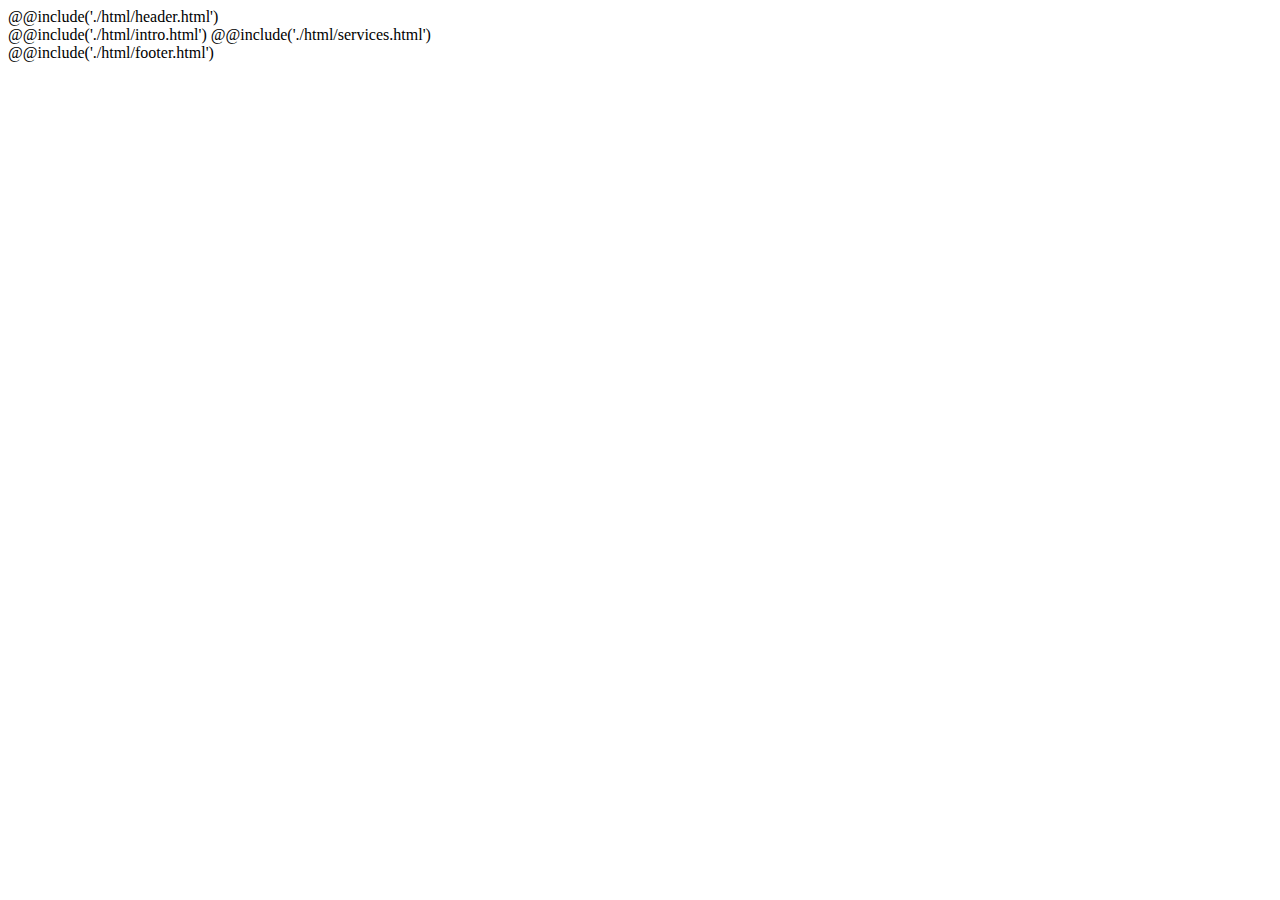
==== #src/index.html @ fb7a2793 "footer" ====
<!DOCTYPE html>
<html lang="ru">
  <head>
    <title></title>
    <meta charset="UTF-8" />
    <meta name="format-detection" content="telephone=no" />
    <link rel="stylesheet" href="css/swiper-bundle.min.css" />
    <link rel="stylesheet" href="css/style.css" />
    <link rel="shortcut icon" href="favicon.ico" />
    <meta name="viewport" content="width=device-width, initial-scale=1.0" />
  </head>
  <body onclick>
    @@include('./html/header.html')
    <main>
      @@include('./html/intro.html') @@include('./html/services.html')<!-- @@include('./html/our-houses.html')@@include('./html/price.html')
      @@include('./html/stages-of-work.html')@@include('./html/advantages.html')@@include('./html/images.html')@@include('./html/reviews.html')
      @@include('./html/block.html')@@include('./html/faq.html') -->
    </main>
    @@include('./html/footer.html')
    <script src="js/swiper-bundle.min.js"></script>
    <script src="js/script.js"></script>
  </body>
</html>
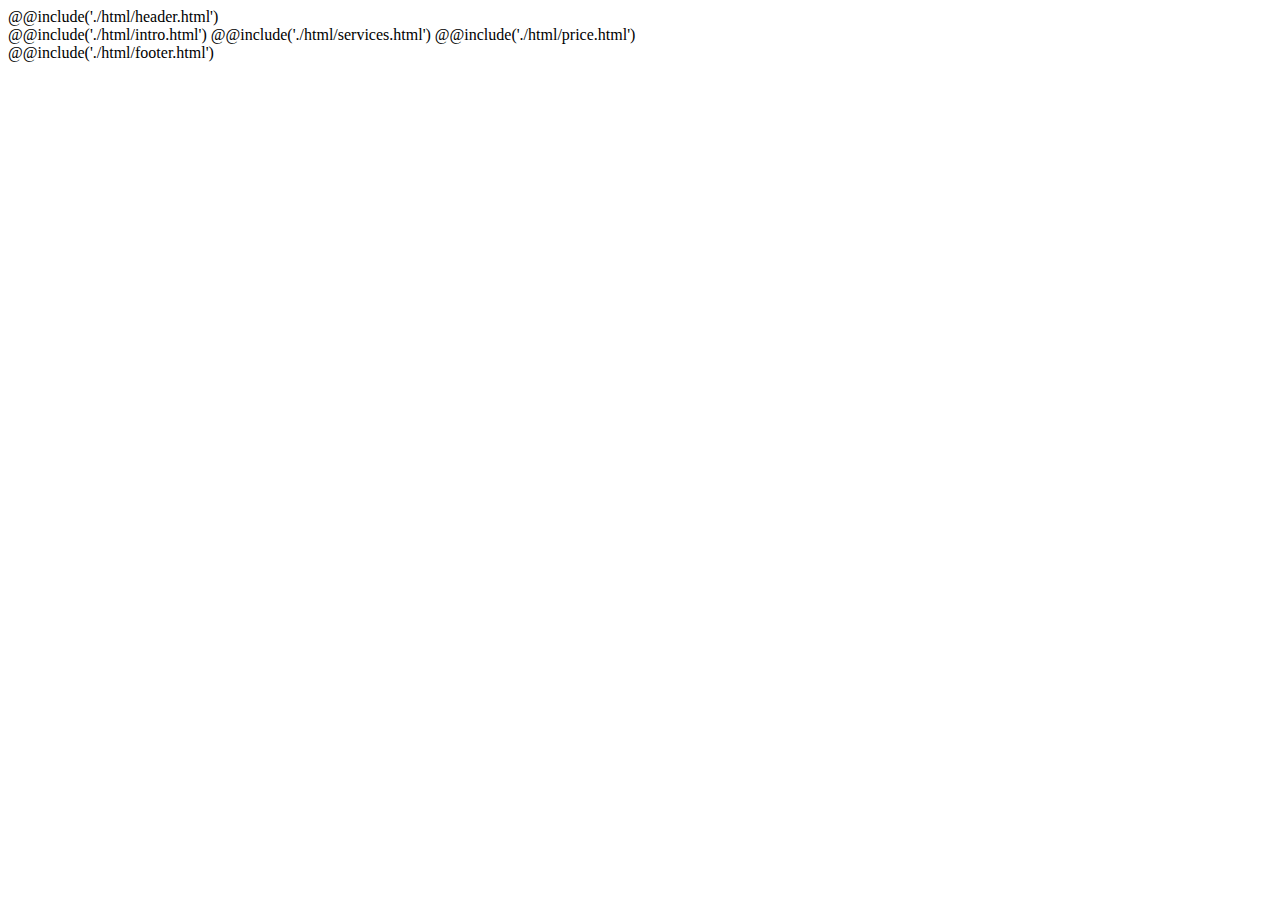
==== commit 7a17f86e: "price" ====
--- a/#src/index.html
+++ b/#src/index.html
@@ -12,8 +12,10 @@
   <body onclick>
     @@include('./html/header.html')
     <main>
-      @@include('./html/intro.html') @@include('./html/services.html')<!-- @@include('./html/our-houses.html')@@include('./html/price.html')
-      @@include('./html/stages-of-work.html')@@include('./html/advantages.html')@@include('./html/images.html')@@include('./html/reviews.html')
+      @@include('./html/intro.html') @@include('./html/services.html')
+      <!-- @@include('./html/our-houses.html') -->
+      @@include('./html/price.html')
+      <!-- @@include('./html/stages-of-work.html')@@include('./html/advantages.html')@@include('./html/images.html')@@include('./html/reviews.html')
       @@include('./html/block.html')@@include('./html/faq.html') -->
     </main>
     @@include('./html/footer.html')
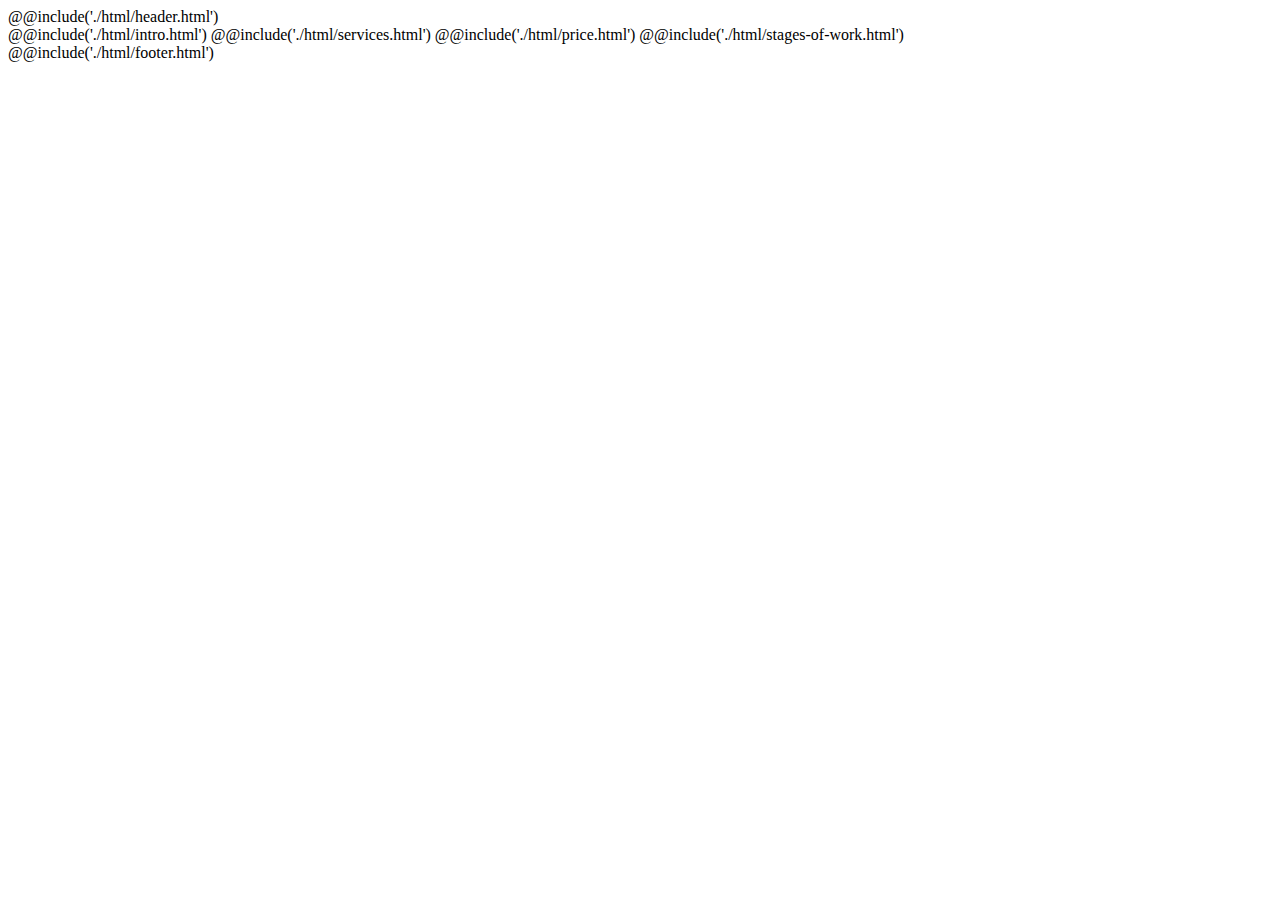
==== commit 3f72007b: "stages-of-work" ====
--- a/#src/index.html
+++ b/#src/index.html
@@ -14,8 +14,7 @@
     <main>
       @@include('./html/intro.html') @@include('./html/services.html')
       <!-- @@include('./html/our-houses.html') -->
-      @@include('./html/price.html')
-      <!-- @@include('./html/stages-of-work.html')@@include('./html/advantages.html')@@include('./html/images.html')@@include('./html/reviews.html')
+      @@include('./html/price.html') @@include('./html/stages-of-work.html')<!-- @@include('./html/advantages.html')@@include('./html/images.html')@@include('./html/reviews.html')
       @@include('./html/block.html')@@include('./html/faq.html') -->
     </main>
     @@include('./html/footer.html')
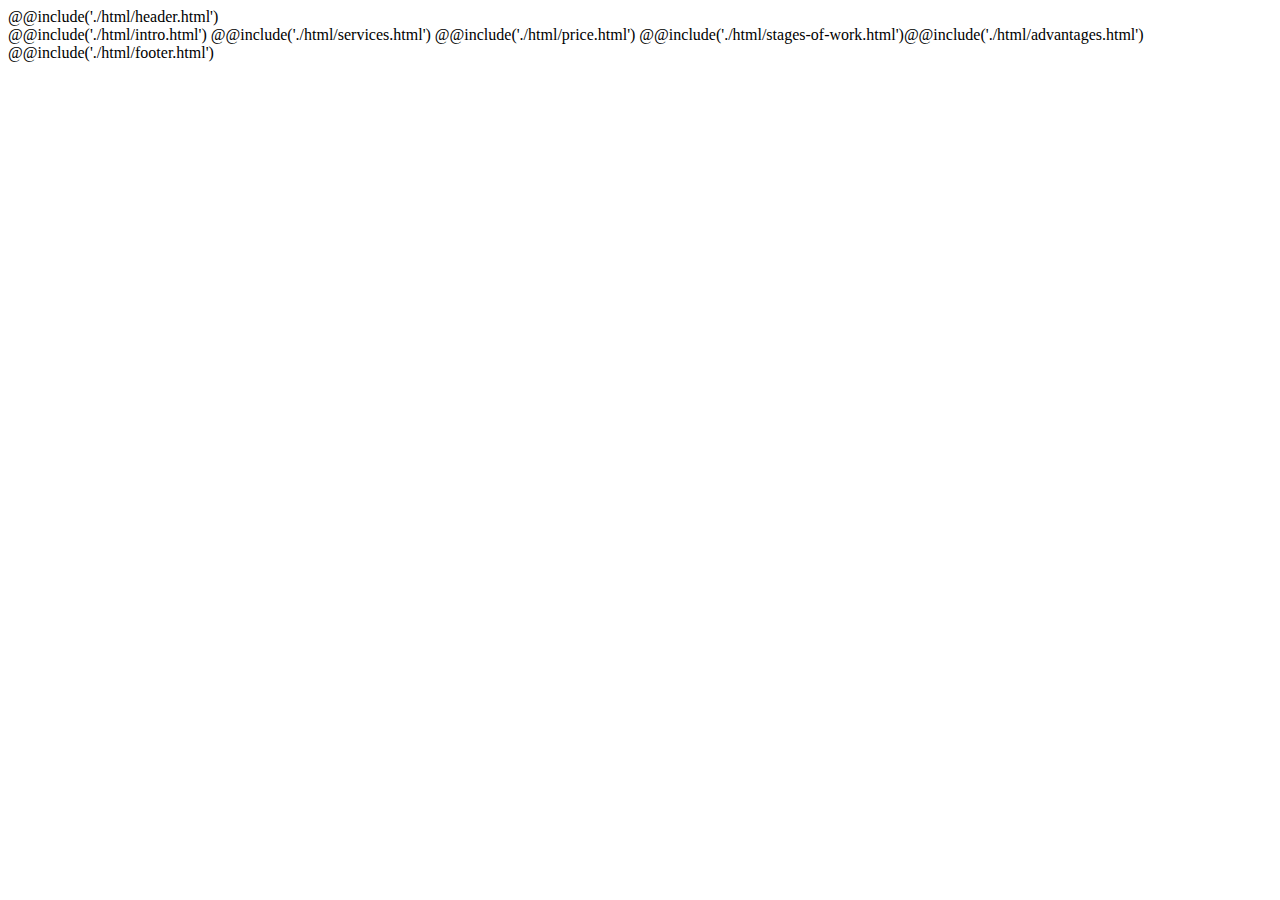
==== commit 4e7976ce: "advantages" ====
--- a/#src/index.html
+++ b/#src/index.html
@@ -14,7 +14,8 @@
     <main>
       @@include('./html/intro.html') @@include('./html/services.html')
       <!-- @@include('./html/our-houses.html') -->
-      @@include('./html/price.html') @@include('./html/stages-of-work.html')<!-- @@include('./html/advantages.html')@@include('./html/images.html')@@include('./html/reviews.html')
+      @@include('./html/price.html')
+      @@include('./html/stages-of-work.html')@@include('./html/advantages.html')<!--@@include('./html/images.html')@@include('./html/reviews.html')
       @@include('./html/block.html')@@include('./html/faq.html') -->
     </main>
     @@include('./html/footer.html')
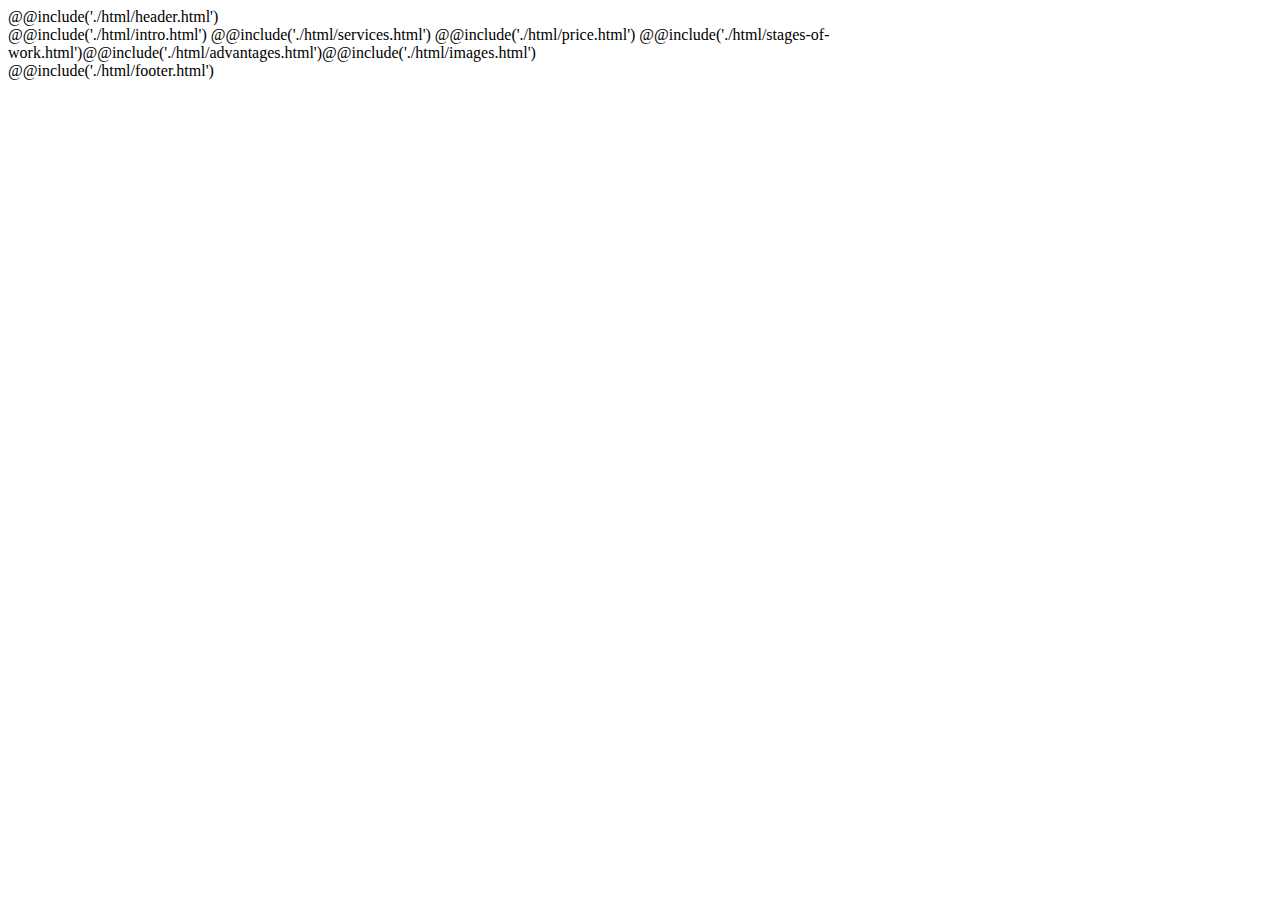
==== commit b1a63b76: "images" ====
--- a/#src/index.html
+++ b/#src/index.html
@@ -15,7 +15,7 @@
       @@include('./html/intro.html') @@include('./html/services.html')
       <!-- @@include('./html/our-houses.html') -->
       @@include('./html/price.html')
-      @@include('./html/stages-of-work.html')@@include('./html/advantages.html')<!--@@include('./html/images.html')@@include('./html/reviews.html')
+      @@include('./html/stages-of-work.html')@@include('./html/advantages.html')@@include('./html/images.html')<!--@@include('./html/reviews.html')
       @@include('./html/block.html')@@include('./html/faq.html') -->
     </main>
     @@include('./html/footer.html')
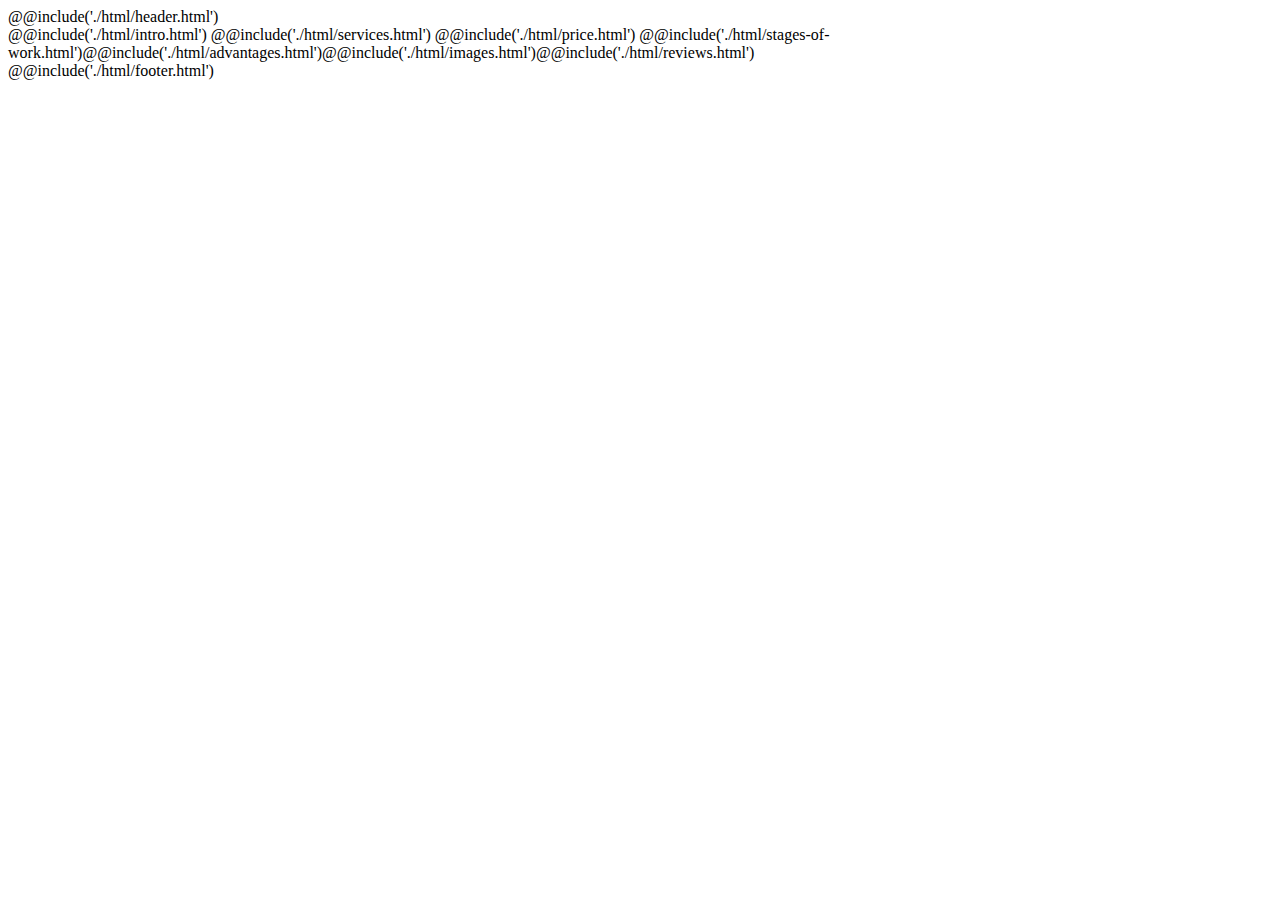
==== commit 87abce1a: "reviews" ====
--- a/#src/index.html
+++ b/#src/index.html
@@ -15,8 +15,8 @@
       @@include('./html/intro.html') @@include('./html/services.html')
       <!-- @@include('./html/our-houses.html') -->
       @@include('./html/price.html')
-      @@include('./html/stages-of-work.html')@@include('./html/advantages.html')@@include('./html/images.html')<!--@@include('./html/reviews.html')
-      @@include('./html/block.html')@@include('./html/faq.html') -->
+      @@include('./html/stages-of-work.html')@@include('./html/advantages.html')@@include('./html/images.html')@@include('./html/reviews.html')
+      <!--@@include('./html/block.html')@@include('./html/faq.html') -->
     </main>
     @@include('./html/footer.html')
     <script src="js/swiper-bundle.min.js"></script>
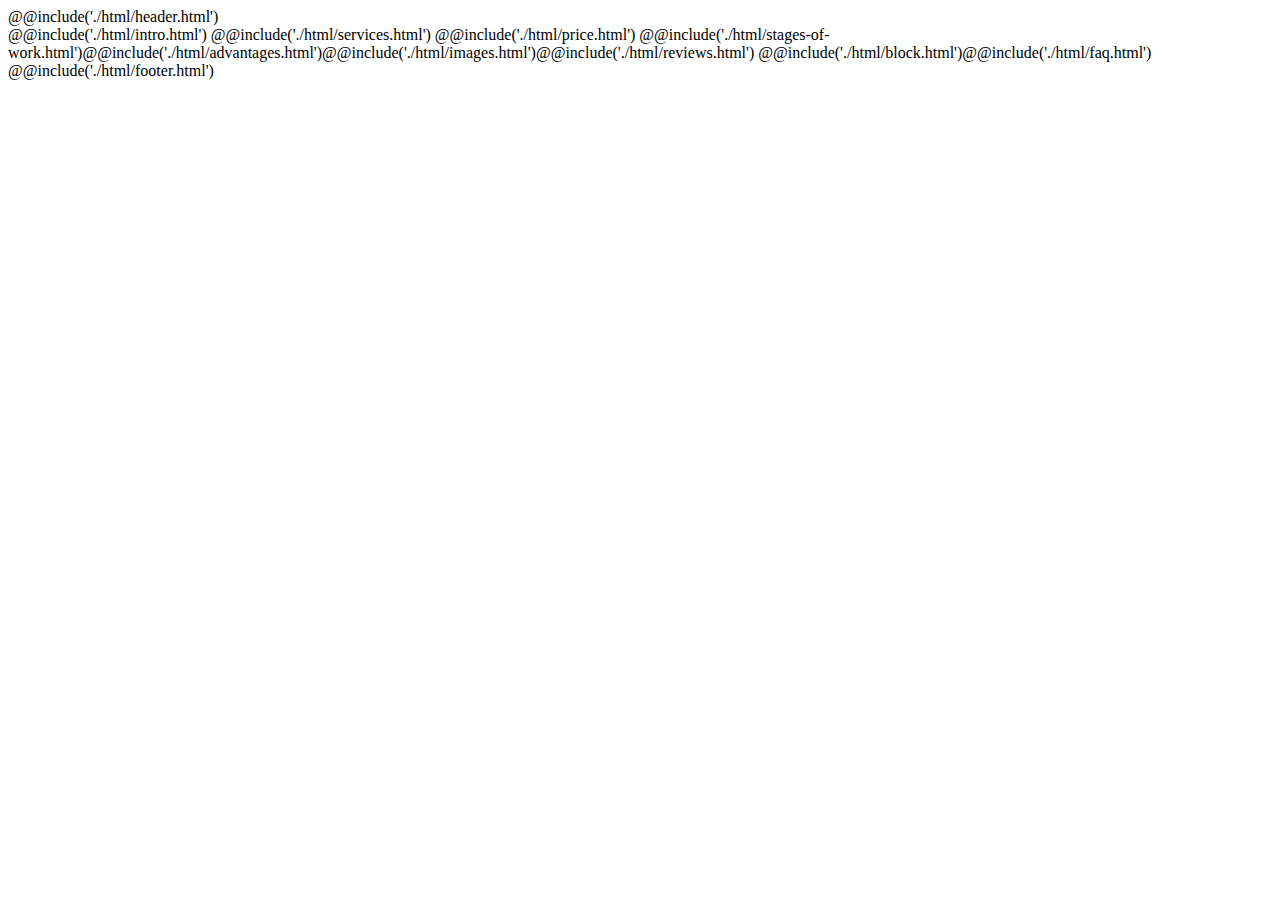
==== commit 384e9d1a: "block" ====
--- a/#src/index.html
+++ b/#src/index.html
@@ -16,7 +16,7 @@
       <!-- @@include('./html/our-houses.html') -->
       @@include('./html/price.html')
       @@include('./html/stages-of-work.html')@@include('./html/advantages.html')@@include('./html/images.html')@@include('./html/reviews.html')
-      <!--@@include('./html/block.html')@@include('./html/faq.html') -->
+      @@include('./html/block.html')@@include('./html/faq.html')
     </main>
     @@include('./html/footer.html')
     <script src="js/swiper-bundle.min.js"></script>
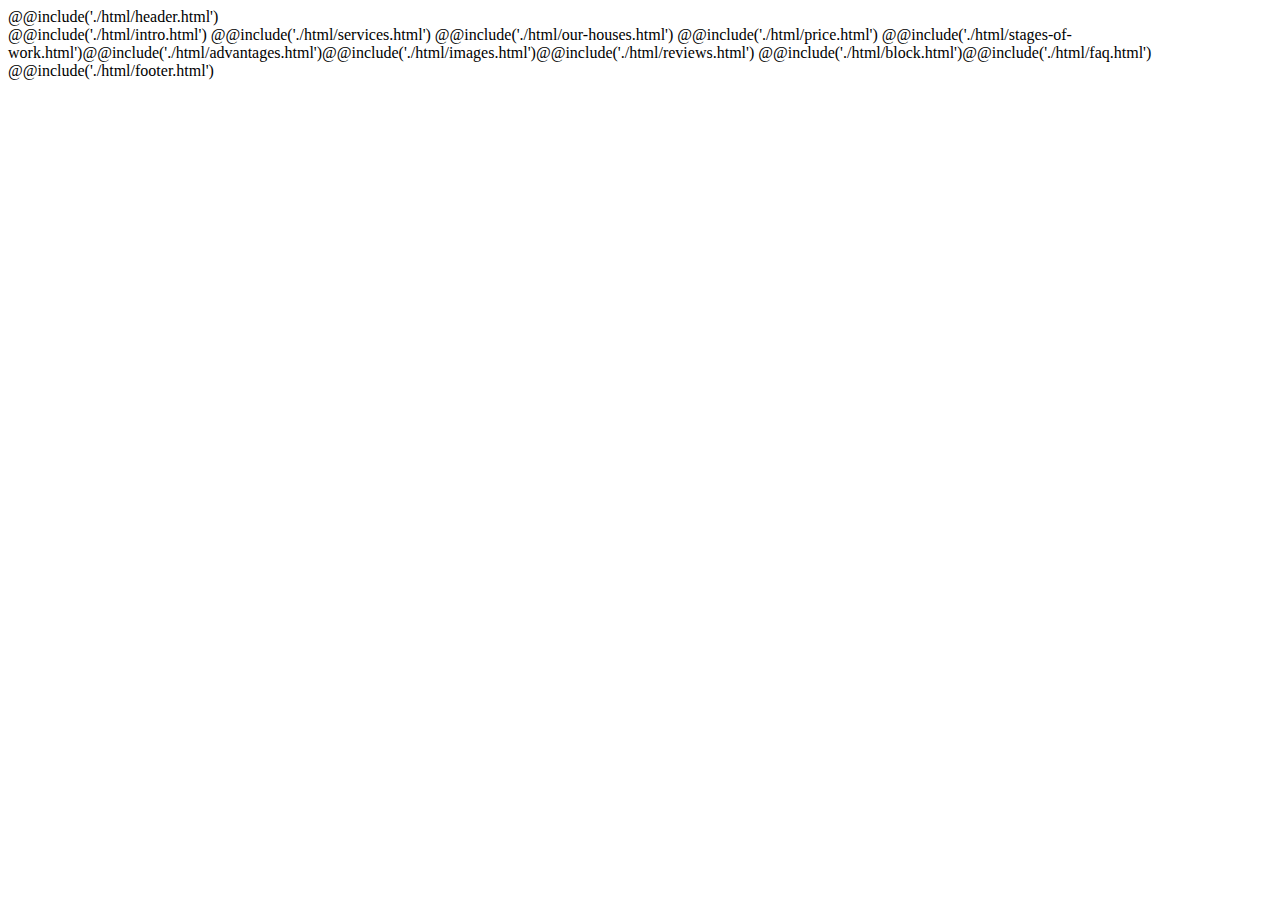
==== commit 2a7d1676: "адаптив" ====
--- a/#src/index.html
+++ b/#src/index.html
@@ -13,8 +13,7 @@
     @@include('./html/header.html')
     <main>
       @@include('./html/intro.html') @@include('./html/services.html')
-      <!-- @@include('./html/our-houses.html') -->
-      @@include('./html/price.html')
+      @@include('./html/our-houses.html') @@include('./html/price.html')
       @@include('./html/stages-of-work.html')@@include('./html/advantages.html')@@include('./html/images.html')@@include('./html/reviews.html')
       @@include('./html/block.html')@@include('./html/faq.html')
     </main>
